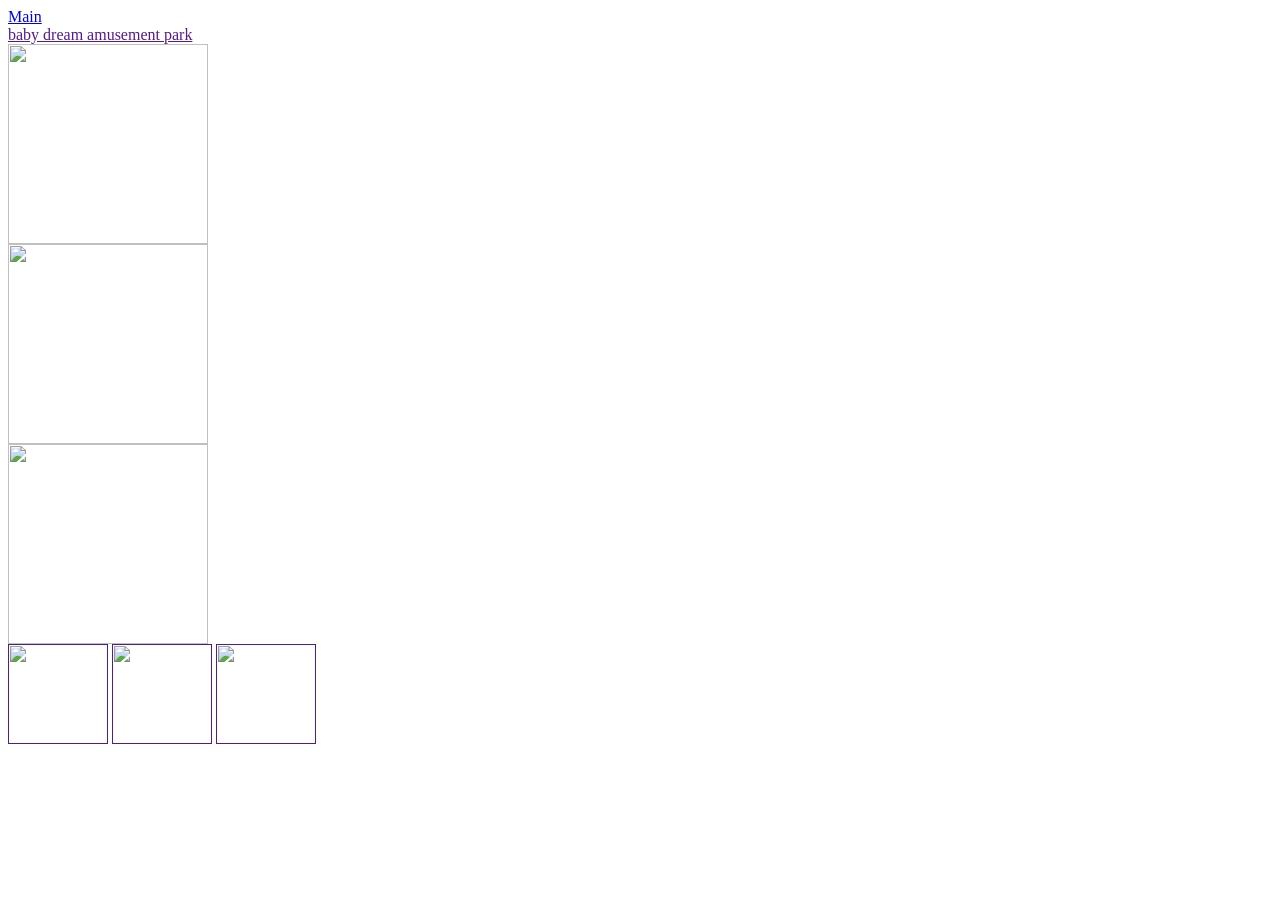
==== info.html @ 5f445c27 "info.html" ====
<html>
  <head>
    <title>Useful information</title>
    <link rel="stylesheet" href="style.css2"/>
  </head>
  <body>
    <header>
      <a class="link-header" href="index.html">Main</a>
    </header>
    <main>
      <a class="blind" href="">baby dream amusement park</a>
      <article class="th">
        <img src="https://learn.alg.academy/uploads/student/4503624/69e47f97b0bc7.png" width="200px" height="200px"/>
      </article>
      <article class="th">
        <img src="https://learn.alg.academy/uploads/student/4503624/69e47ff2aa9de.png" width="200px" height="200px"/>
      </article>
      <article class="th">
        <img src="https://learn.alg.academy/uploads/student/4503624/69e48022d90ea.png" width="200px" height="200px"/>
      </article>
    </main>
    <footer>
      <a class="social" href=""><img src="https://learn.alg.academy/uploads/student/4503624/69da74888c242.png" width="100px" height="100px"/></a>
      <a class="social" href=""><img src="https://learn.alg.academy/uploads/student/4503624/69da74b614964.png" width="100px" height="100px"/></a>
      <a class="social" href=""><img src="https://learn.alg.academy/uploads/student/4503624/69da74d5e2f31.png" width="100px" height="100px"/></a>
    </footer>
  </body>
</html>
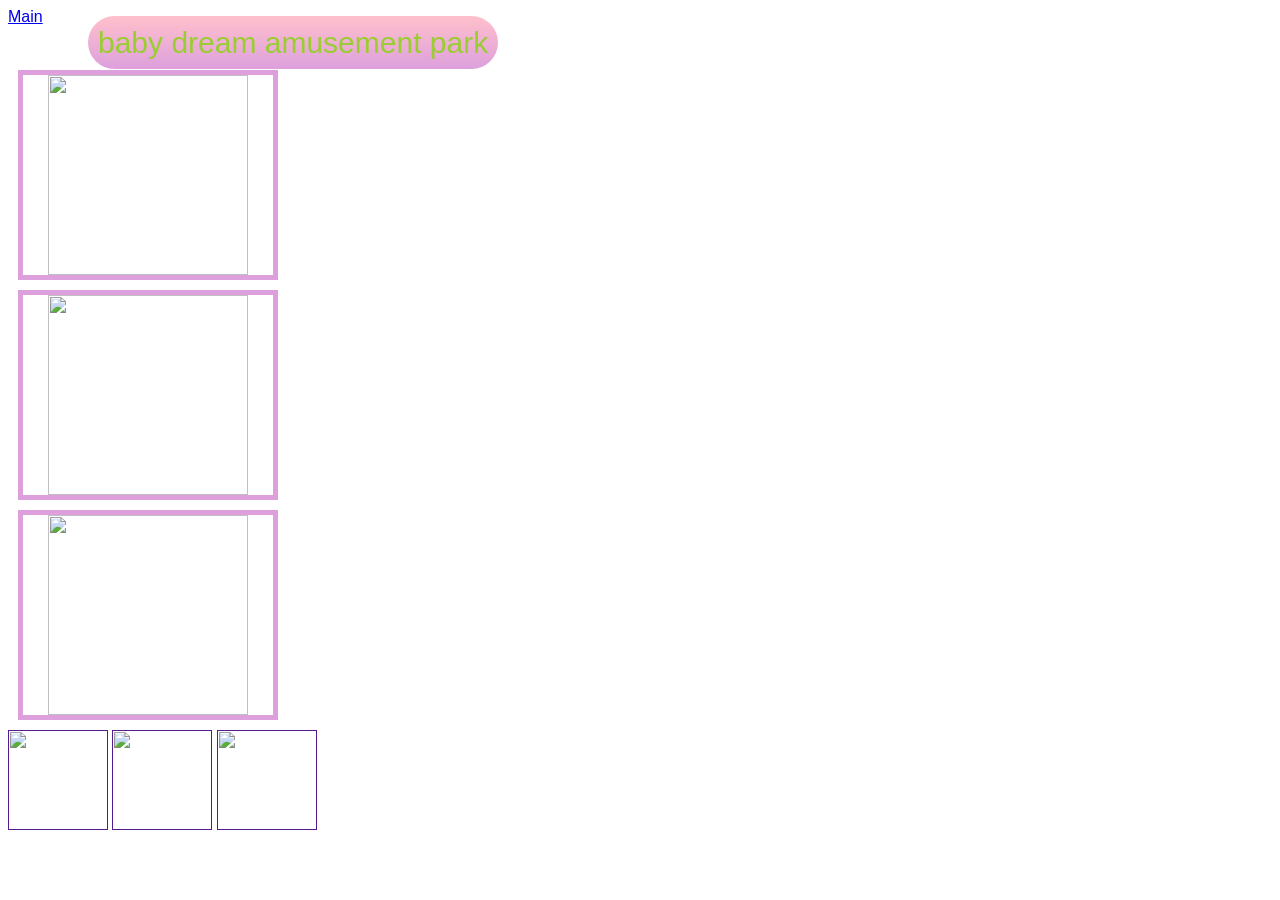
==== commit edf86e46: "info.html" ====
--- a/info.html
+++ b/info.html
@@ -1,7 +1,7 @@
 <html>
   <head>
     <title>Useful information</title>
-    <link rel="stylesheet" href="style.css2"/>
+    <link rel="stylesheet" href="style3.css"/>
   </head>
   <body>
     <header>
--- a/style3.css
+++ b/style3.css
@@ -0,0 +1,22 @@
+body {
+    font-family: sans-serif;
+}
+.th {
+    border: 5px solid plum;
+    width: 250px;
+    text-align: center;
+    color: purple;
+    font-size: 20px;
+    margin: 10px;
+}
+.blind {
+    margin: 80px;
+    background-image: linear-gradient(pink,plum);
+    border-radius: 30px;
+    text-decoration: none;
+    font-size: 30px;
+    color: yellowgreen;
+    padding: 10px;
+}
+
+
